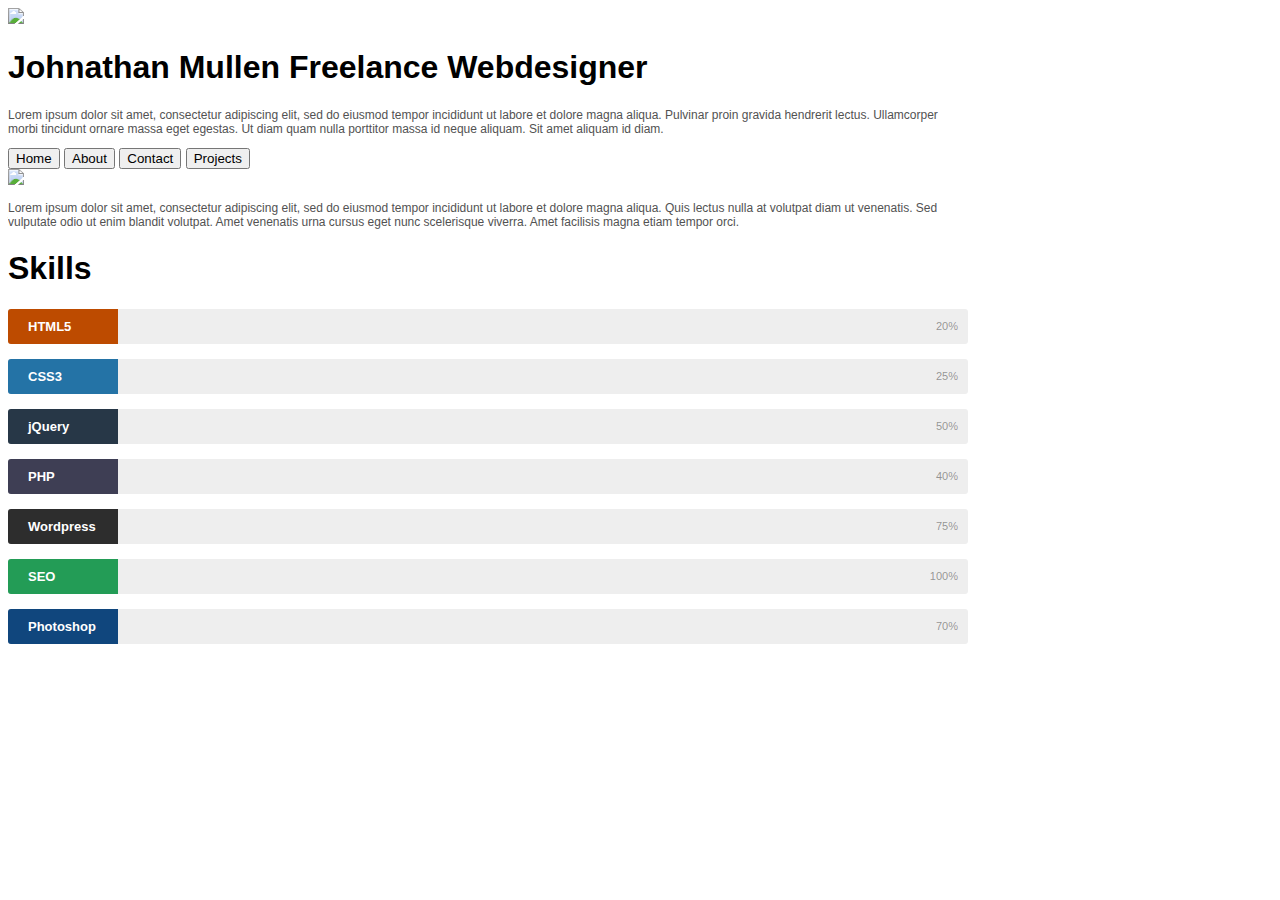
==== index.html @ c1ec6de6 "New Portfolio Design Stage one" ====
<!DOCTYPE html>
<html>
<head>
  <title>Johnathan Mullen</title>
  <script
  src="https://code.jquery.com/jquery-3.3.1.min.js"
  integrity="sha256-FgpCb/KJQlLNfOu91ta32o/NMZxltwRo8QtmkMRdAu8="
  crossorigin="anonymous">
  </script>
  <script type="text/javascript" src="portfolio.js"></script>
  <link rel="stylesheet" type="text/css" href="portfolio.css">
</head>
<body>
  <header>
    <img src="https://loremflickr.com/640/360">
    <h1>Johnathan Mullen Freelance Webdesigner</h1>
    <p>Lorem ipsum dolor sit amet, consectetur adipiscing elit, sed do eiusmod tempor incididunt ut labore et dolore magna aliqua. Pulvinar proin gravida hendrerit lectus. Ullamcorper morbi tincidunt ornare massa eget egestas. Ut diam quam nulla porttitor massa id neque aliquam. Sit amet aliquam id diam.</p>
    <div class="Nav-bar">
      <button>Home</button>
      <button>About </button>
      <button>Contact</button>
      <button>Projects</button>
    </div>
  </header>
  <img src="https://loremflickr.com/640/360">
  <p>Lorem ipsum dolor sit amet, consectetur adipiscing elit, sed do eiusmod tempor incididunt ut labore et dolore magna aliqua. Quis lectus nulla at volutpat diam ut venenatis. Sed vulputate odio ut enim blandit volutpat. Amet venenatis urna cursus eget nunc scelerisque viverra. Amet facilisis magna etiam tempor orci.</p>
  <footer>
    <h1>Skills</h1>

<div class="skillbar clearfix " data-percent="20%">
  <div class="skillbar-title" style="background: #d35400;"><span>HTML5</span></div>
  <div class="skillbar-bar" style="background: #e67e22;"></div>
  <div class="skill-bar-percent">20%</div>
</div> <!-- End Skill Bar -->

<div class="skillbar clearfix " data-percent="25%">
  <div class="skillbar-title" style="background: #2980b9;"><span>CSS3</span></div>
  <div class="skillbar-bar" style="background: #3498db;"></div>
  <div class="skill-bar-percent">25%</div>
</div> <!-- End Skill Bar -->

<div class="skillbar clearfix " data-percent="50%">
  <div class="skillbar-title" style="background: #2c3e50;"><span>jQuery</span></div>
  <div class="skillbar-bar" style="background: #2c3e50;"></div>
  <div class="skill-bar-percent">50%</div>
</div> <!-- End Skill Bar -->

<div class="skillbar clearfix " data-percent="40%">
  <div class="skillbar-title" style="background: #46465e;"><span>PHP</span></div>
  <div class="skillbar-bar" style="background: #5a68a5;"></div>
  <div class="skill-bar-percent">40%</div>
</div> <!-- End Skill Bar -->

<div class="skillbar clearfix " data-percent="75%">
  <div class="skillbar-title" style="background: #333333;"><span>Wordpress</span></div>
  <div class="skillbar-bar" style="background: #525252;"></div>
  <div class="skill-bar-percent">75%</div>
</div> <!-- End Skill Bar -->

<div class="skillbar clearfix " data-percent="100%">
  <div class="skillbar-title" style="background: #27ae60;"><span>SEO</span></div>
  <div class="skillbar-bar" style="background: #2ecc71;"></div>
  <div class="skill-bar-percent">100%</div>
</div> <!-- End Skill Bar -->

<div class="skillbar clearfix " data-percent="70%">
  <div class="skillbar-title" style="background: #124e8c;"><span>Photoshop</span></div>
  <div class="skillbar-bar" style="background: #4288d0;"></div>
  <div class="skill-bar-percent">70%</div>
</div> <!-- End Skill Bar -->

  </footer>
</body>
</html>
---- portfolio.css ----
body {
  font-family: 'Ubuntu', sans-serif;
  width:960px;
}

p{
  color:#525252;
  font-size:12px;
}

.skillbar {
  position:relative;
  display:block;
  margin-bottom:15px;
  width:100%;
  background:#eee;
  height:35px;
  border-radius:3px;
  -moz-border-radius:3px;
  -webkit-border-radius:3px;
  -webkit-transition:0.4s linear;
  -moz-transition:0.4s linear;
  -ms-transition:0.4s linear;
  -o-transition:0.4s linear;
  transition:0.4s linear;
  -webkit-transition-property:width, background-color;
  -moz-transition-property:width, background-color;
  -ms-transition-property:width, background-color;
  -o-transition-property:width, background-color;
  transition-property:width, background-color;
}

.skillbar-title {
  position:absolute;
  top:0;
  left:0;
width:110px;
  font-weight:bold;
  font-size:13px;
  color:#ffffff;
  background:#6adcfa;
  -webkit-border-top-left-radius:3px;
  -webkit-border-bottom-left-radius:4px;
  -moz-border-radius-topleft:3px;
  -moz-border-radius-bottomleft:3px;
  border-top-left-radius:3px;
  border-bottom-left-radius:3px;
}

.skillbar-title span {
  display:block;
  background:rgba(0, 0, 0, 0.1);
  padding:0 20px;
  height:35px;
  line-height:35px;
  -webkit-border-top-left-radius:3px;
  -webkit-border-bottom-left-radius:3px;
  -moz-border-radius-topleft:3px;
  -moz-border-radius-bottomleft:3px;
  border-top-left-radius:3px;
  border-bottom-left-radius:3px;
}

.skillbar-bar {
  height:35px;
  width:0px;
  background:#6adcfa;
  border-radius:3px;
  -moz-border-radius:3px;
  -webkit-border-radius:3px;
}

.skill-bar-percent {
  position:absolute;
  right:10px;
  top:0;
  font-size:11px;
  height:35px;
  line-height:35px;
  color:#ffffff;
  color:rgba(0, 0, 0, 0.4);
}
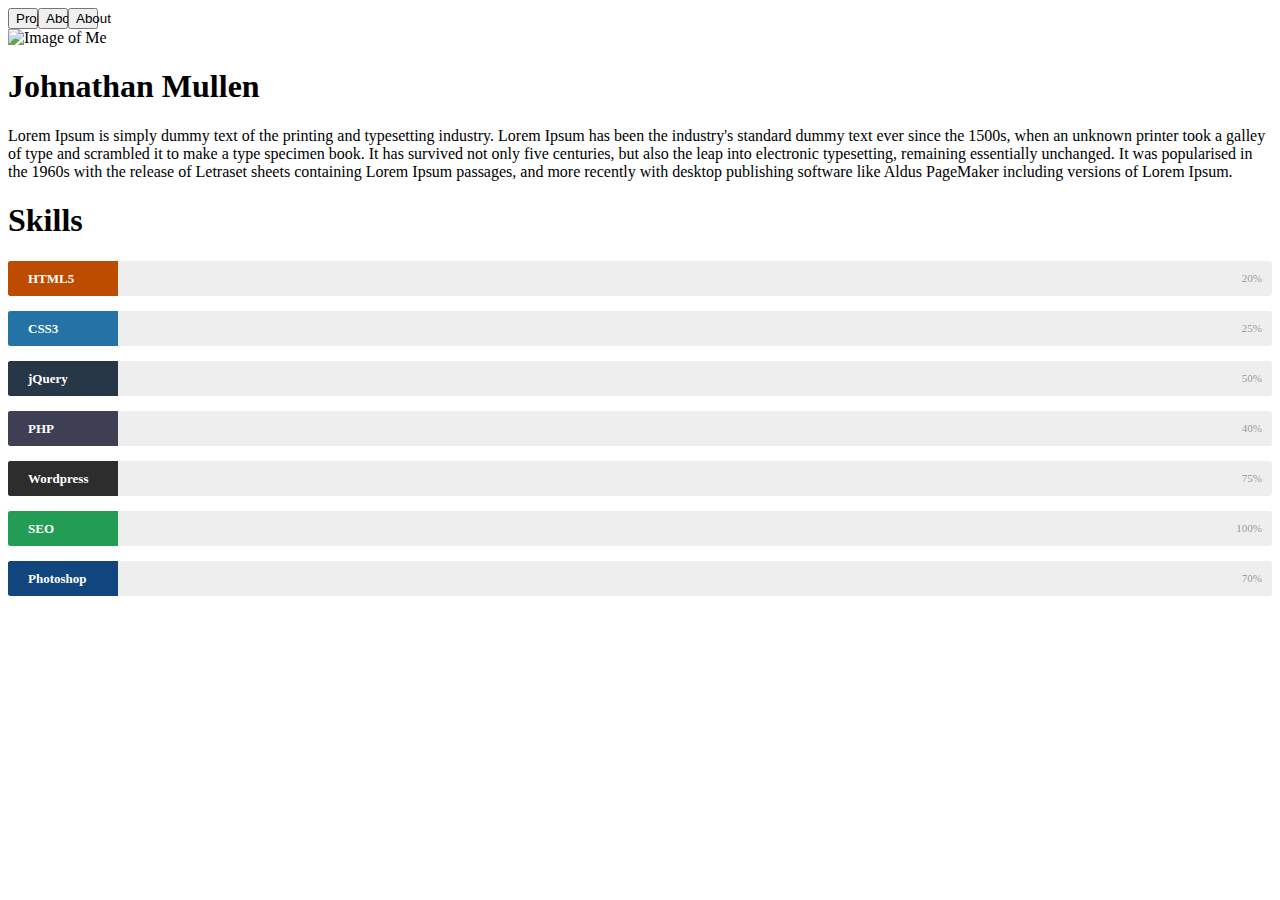
==== commit 3a10ef63: "Portfolio Layout update" ====
--- a/index.html
+++ b/index.html
@@ -11,64 +11,60 @@
   <link rel="stylesheet" type="text/css" href="portfolio.css">
 </head>
 <body>
-  <header>
-    <img src="https://loremflickr.com/640/360">
-    <h1>Johnathan Mullen Freelance Webdesigner</h1>
-    <p>Lorem ipsum dolor sit amet, consectetur adipiscing elit, sed do eiusmod tempor incididunt ut labore et dolore magna aliqua. Pulvinar proin gravida hendrerit lectus. Ullamcorper morbi tincidunt ornare massa eget egestas. Ut diam quam nulla porttitor massa id neque aliquam. Sit amet aliquam id diam.</p>
-    <div class="Nav-bar">
-      <button>Home</button>
-      <button>About </button>
-      <button>Contact</button>
-      <button>Projects</button>
-    </div>
-  </header>
-  <img src="https://loremflickr.com/640/360">
-  <p>Lorem ipsum dolor sit amet, consectetur adipiscing elit, sed do eiusmod tempor incididunt ut labore et dolore magna aliqua. Quis lectus nulla at volutpat diam ut venenatis. Sed vulputate odio ut enim blandit volutpat. Amet venenatis urna cursus eget nunc scelerisque viverra. Amet facilisis magna etiam tempor orci.</p>
-  <footer>
-    <h1>Skills</h1>
-
-<div class="skillbar clearfix " data-percent="20%">
-  <div class="skillbar-title" style="background: #d35400;"><span>HTML5</span></div>
-  <div class="skillbar-bar" style="background: #e67e22;"></div>
-  <div class="skill-bar-percent">20%</div>
-</div> <!-- End Skill Bar -->
-
-<div class="skillbar clearfix " data-percent="25%">
-  <div class="skillbar-title" style="background: #2980b9;"><span>CSS3</span></div>
-  <div class="skillbar-bar" style="background: #3498db;"></div>
-  <div class="skill-bar-percent">25%</div>
-</div> <!-- End Skill Bar -->
-
-<div class="skillbar clearfix " data-percent="50%">
-  <div class="skillbar-title" style="background: #2c3e50;"><span>jQuery</span></div>
-  <div class="skillbar-bar" style="background: #2c3e50;"></div>
-  <div class="skill-bar-percent">50%</div>
-</div> <!-- End Skill Bar -->
-
-<div class="skillbar clearfix " data-percent="40%">
-  <div class="skillbar-title" style="background: #46465e;"><span>PHP</span></div>
-  <div class="skillbar-bar" style="background: #5a68a5;"></div>
-  <div class="skill-bar-percent">40%</div>
-</div> <!-- End Skill Bar -->
-
-<div class="skillbar clearfix " data-percent="75%">
-  <div class="skillbar-title" style="background: #333333;"><span>Wordpress</span></div>
-  <div class="skillbar-bar" style="background: #525252;"></div>
-  <div class="skill-bar-percent">75%</div>
-</div> <!-- End Skill Bar -->
-
-<div class="skillbar clearfix " data-percent="100%">
-  <div class="skillbar-title" style="background: #27ae60;"><span>SEO</span></div>
-  <div class="skillbar-bar" style="background: #2ecc71;"></div>
-  <div class="skill-bar-percent">100%</div>
-</div> <!-- End Skill Bar -->
-
-<div class="skillbar clearfix " data-percent="70%">
-  <div class="skillbar-title" style="background: #124e8c;"><span>Photoshop</span></div>
-  <div class="skillbar-bar" style="background: #4288d0;"></div>
-  <div class="skill-bar-percent">70%</div>
-</div> <!-- End Skill Bar -->
-
-  </footer>
-</body>
-</html>
+  <div class="Nav-bar">
+    <button>Projects</button>
+    <button>About</button>
+    <button>About</button>
+  </div>
+  <div>
+    <img src="#" alt="Image of Me">
+  </div>
+    <h1>Johnathan Mullen</h1>
+    <p>Lorem Ipsum is simply dummy text of the printing and typesetting industry. Lorem Ipsum has been the industry's standard dummy text ever since the 1500s, when an unknown printer took a galley of type and scrambled it to make a type specimen book. It has survived not only five centuries, but also the leap into electronic typesetting, remaining essentially unchanged. It was popularised in the 1960s with the release of Letraset sheets containing Lorem Ipsum passages, and more recently with desktop publishing software like Aldus PageMaker including versions of Lorem Ipsum.</p>
+    <footer>
+        <h1>Skills</h1>
+    <div class="skillbar clearfix " data-percent="20%">
+      <div class="skillbar-title" style="background: #d35400;"><span>HTML5</span></div>
+      <div class="skillbar-bar" style="background: #e67e22;"></div>
+      <div class="skill-bar-percent">20%</div>
+    </div> <!-- End Skill Bar -->
+    
+    <div class="skillbar clearfix " data-percent="25%">
+      <div class="skillbar-title" style="background: #2980b9;"><span>CSS3</span></div>
+      <div class="skillbar-bar" style="background: #3498db;"></div>
+      <div class="skill-bar-percent">25%</div>
+    </div> <!-- End Skill Bar -->
+    
+    <div class="skillbar clearfix " data-percent="50%">
+      <div class="skillbar-title" style="background: #2c3e50;"><span>jQuery</span></div>
+      <div class="skillbar-bar" style="background: #2c3e50;"></div>
+      <div class="skill-bar-percent">50%</div>
+    </div> <!-- End Skill Bar -->
+    
+    <div class="skillbar clearfix " data-percent="40%">
+      <div class="skillbar-title" style="background: #46465e;"><span>PHP</span></div>
+      <div class="skillbar-bar" style="background: #5a68a5;"></div>
+      <div class="skill-bar-percent">40%</div>
+    </div> <!-- End Skill Bar -->
+    
+    <div class="skillbar clearfix " data-percent="75%">
+      <div class="skillbar-title" style="background: #333333;"><span>Wordpress</span></div>
+      <div class="skillbar-bar" style="background: #525252;"></div>
+      <div class="skill-bar-percent">75%</div>
+    </div> <!-- End Skill Bar -->
+    
+    <div class="skillbar clearfix " data-percent="100%">
+      <div class="skillbar-title" style="background: #27ae60;"><span>SEO</span></div>
+      <div class="skillbar-bar" style="background: #2ecc71;"></div>
+      <div class="skill-bar-percent">100%</div>
+    </div> <!-- End Skill Bar -->
+    
+    <div class="skillbar clearfix " data-percent="70%">
+      <div class="skillbar-title" style="background: #124e8c;"><span>Photoshop</span></div>
+      <div class="skillbar-bar" style="background: #4288d0;"></div>
+      <div class="skill-bar-percent">70%</div>
+    </div> <!-- End Skill Bar -->
+    
+      </footer>
+  </body>
+ --- a/portfolio.css
+++ b/portfolio.css
@@ -1,12 +1,11 @@
-body {
-  font-family: 'Ubuntu', sans-serif;
-  width:960px;
+.Nav-bar{
+  display: grid;
+  grid-template-columns: 30px 30px 30px;
+  grid-template-rows: auto;
+  grid-template-areas: 
+  "Navbar1" | "Navbar2" | "Navbar3"
 }
 
-p{
-  color:#525252;
-  font-size:12px;
-}
 
 .skillbar {
   position:relative;
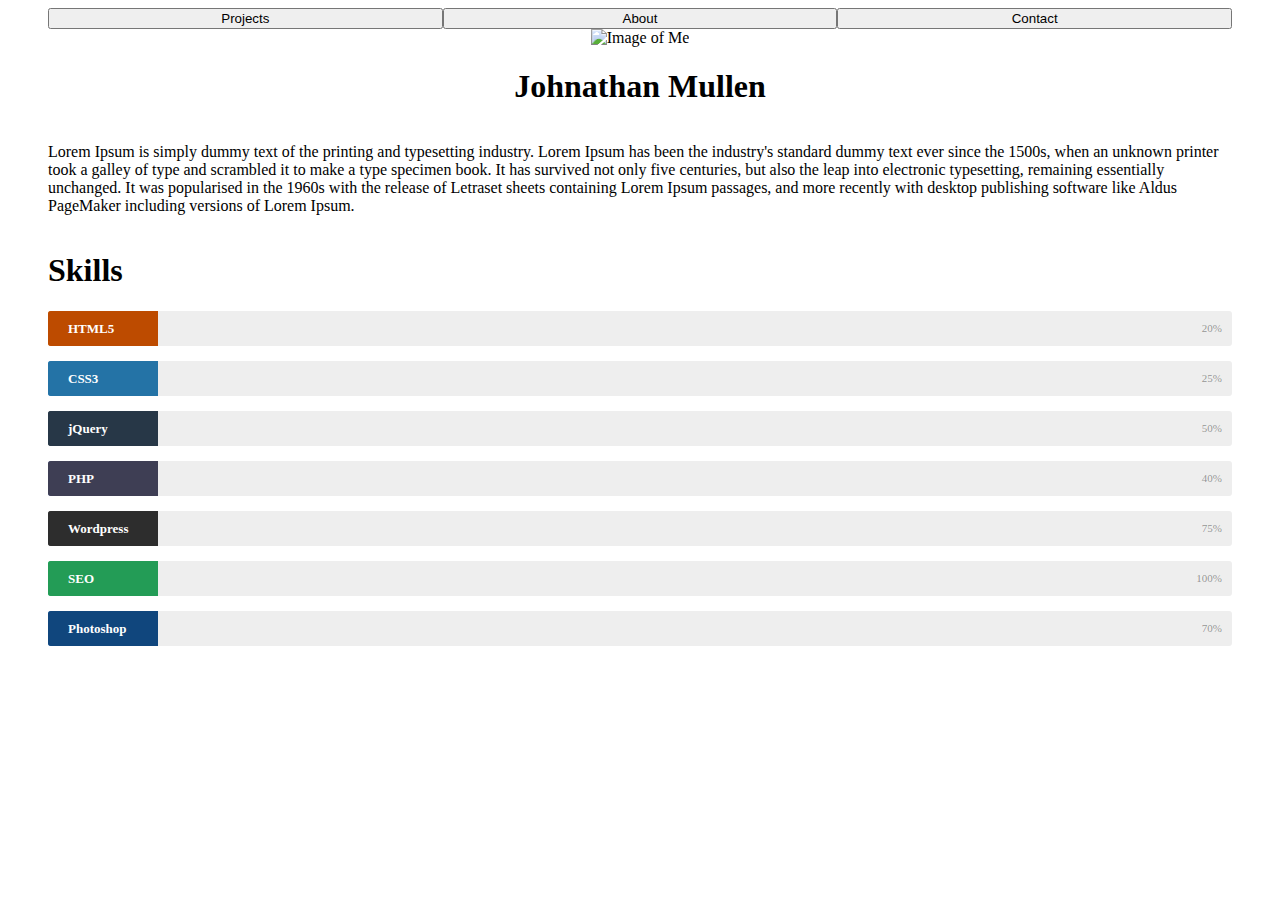
==== commit 2130a171: "Updated layout on page" ====
--- a/index.html
+++ b/index.html
@@ -11,60 +11,61 @@
   <link rel="stylesheet" type="text/css" href="portfolio.css">
 </head>
 <body>
-  <div class="Nav-bar">
-    <button>Projects</button>
-    <button>About</button>
-    <button>About</button>
-  </div>
-  <div>
-    <img src="#" alt="Image of Me">
-  </div>
-    <h1>Johnathan Mullen</h1>
-    <p>Lorem Ipsum is simply dummy text of the printing and typesetting industry. Lorem Ipsum has been the industry's standard dummy text ever since the 1500s, when an unknown printer took a galley of type and scrambled it to make a type specimen book. It has survived not only five centuries, but also the leap into electronic typesetting, remaining essentially unchanged. It was popularised in the 1960s with the release of Letraset sheets containing Lorem Ipsum passages, and more recently with desktop publishing software like Aldus PageMaker including versions of Lorem Ipsum.</p>
-    <footer>
-        <h1>Skills</h1>
-    <div class="skillbar clearfix " data-percent="20%">
-      <div class="skillbar-title" style="background: #d35400;"><span>HTML5</span></div>
-      <div class="skillbar-bar" style="background: #e67e22;"></div>
-      <div class="skill-bar-percent">20%</div>
-    </div> <!-- End Skill Bar -->
+ <div class="external-container"> 
+  <div class="Inner-Grid">
+      <button class="Nav-bar1">Projects</button>
+      <button class="Nav-bar2">About</button>
+      <button class="Nav-bar3">Contact</button>
+
+      <img class="img" src="#" alt="Image of Me">
     
-    <div class="skillbar clearfix " data-percent="25%">
-      <div class="skillbar-title" style="background: #2980b9;"><span>CSS3</span></div>
-      <div class="skillbar-bar" style="background: #3498db;"></div>
-      <div class="skill-bar-percent">25%</div>
-    </div> <!-- End Skill Bar -->
-    
-    <div class="skillbar clearfix " data-percent="50%">
-      <div class="skillbar-title" style="background: #2c3e50;"><span>jQuery</span></div>
-      <div class="skillbar-bar" style="background: #2c3e50;"></div>
-      <div class="skill-bar-percent">50%</div>
-    </div> <!-- End Skill Bar -->
-    
-    <div class="skillbar clearfix " data-percent="40%">
-      <div class="skillbar-title" style="background: #46465e;"><span>PHP</span></div>
-      <div class="skillbar-bar" style="background: #5a68a5;"></div>
-      <div class="skill-bar-percent">40%</div>
-    </div> <!-- End Skill Bar -->
-    
-    <div class="skillbar clearfix " data-percent="75%">
-      <div class="skillbar-title" style="background: #333333;"><span>Wordpress</span></div>
-      <div class="skillbar-bar" style="background: #525252;"></div>
-      <div class="skill-bar-percent">75%</div>
-    </div> <!-- End Skill Bar -->
-    
-    <div class="skillbar clearfix " data-percent="100%">
-      <div class="skillbar-title" style="background: #27ae60;"><span>SEO</span></div>
-      <div class="skillbar-bar" style="background: #2ecc71;"></div>
-      <div class="skill-bar-percent">100%</div>
-    </div> <!-- End Skill Bar -->
-    
-    <div class="skillbar clearfix " data-percent="70%">
-      <div class="skillbar-title" style="background: #124e8c;"><span>Photoshop</span></div>
-      <div class="skillbar-bar" style="background: #4288d0;"></div>
-      <div class="skill-bar-percent">70%</div>
-    </div> <!-- End Skill Bar -->
-    
-      </footer>
+      <h1 class="header">Johnathan Mullen</h1>
+      <p class="para">Lorem Ipsum is simply dummy text of the printing and typesetting industry. Lorem Ipsum has been the industry's standard dummy text ever since the 1500s, when an unknown printer took a galley of type and scrambled it to make a type specimen book. It has survived not only five centuries, but also the leap into electronic typesetting, remaining essentially unchanged. It was popularised in the 1960s with the release of Letraset sheets containing Lorem Ipsum passages, and more recently with desktop publishing software like Aldus PageMaker including versions of Lorem Ipsum.</p> 
+      <footer class="Skill-bar">
+          <h1>Skills</h1>
+      <div class="skillbar clearfix " data-percent="20%">
+        <div class="skillbar-title" style="background: #d35400;"><span>HTML5</span></div>
+        <div class="skillbar-bar" style="background: #e67e22;"></div>
+        <div class="skill-bar-percent">20%</div>
+      </div> <!-- End Skill Bar -->
+      
+      <div class="skillbar clearfix " data-percent="25%">
+        <div class="skillbar-title" style="background: #2980b9;"><span>CSS3</span></div>
+        <div class="skillbar-bar" style="background: #3498db;"></div>
+        <div class="skill-bar-percent">25%</div>
+      </div> <!-- End Skill Bar -->
+      
+      <div class="skillbar clearfix " data-percent="50%">
+        <div class="skillbar-title" style="background: #2c3e50;"><span>jQuery</span></div>
+        <div class="skillbar-bar" style="background: #2c3e50;"></div>
+        <div class="skill-bar-percent">50%</div>
+      </div> <!-- End Skill Bar -->
+      
+      <div class="skillbar clearfix " data-percent="40%">
+        <div class="skillbar-title" style="background: #46465e;"><span>PHP</span></div>
+        <div class="skillbar-bar" style="background: #5a68a5;"></div>
+        <div class="skill-bar-percent">40%</div>
+      </div> <!-- End Skill Bar -->
+      
+      <div class="skillbar clearfix " data-percent="75%">
+        <div class="skillbar-title" style="background: #333333;"><span>Wordpress</span></div>
+        <div class="skillbar-bar" style="background: #525252;"></div>
+        <div class="skill-bar-percent">75%</div>
+      </div> <!-- End Skill Bar -->
+      
+      <div class="skillbar clearfix " data-percent="100%">
+        <div class="skillbar-title" style="background: #27ae60;"><span>SEO</span></div>
+        <div class="skillbar-bar" style="background: #2ecc71;"></div>
+        <div class="skill-bar-percent">100%</div>
+      </div> <!-- End Skill Bar -->
+      
+      <div class="skillbar clearfix " data-percent="70%">
+        <div class="skillbar-title" style="background: #124e8c;"><span>Photoshop</span></div>
+        <div class="skillbar-bar" style="background: #4288d0;"></div>
+        <div class="skill-bar-percent">70%</div>
+      </div> <!-- End Skill Bar -->
+    </div>
+  </div>  
+        </footer>
   </body>
  --- a/portfolio.css
+++ b/portfolio.css
@@ -1,11 +1,52 @@
-.Nav-bar{
+.external-container{
   display: grid;
-  grid-template-columns: 30px 30px 30px;
-  grid-template-rows: auto;
+  grid-template-columns: 40px auto 40px;
   grid-template-areas: 
-  "Navbar1" | "Navbar2" | "Navbar3"
+  "left middle right";
 }
 
+.Inner-Grid{
+  grid-area: middle;
+  display: grid;
+  grid-template-columns: 1fr 1fr 1fr;
+  grid-template-areas:
+  "Nav1 Nav2 Nav3"
+  " . img . "
+  " . header ."
+  "Par Par Par"
+  "skill skill skill";
+
+
+
+}  
+.Nav-bar1{
+  grid-area: Nav1;
+}
+
+.Nav-bar2{
+  grid-area: Nav2;
+}
+
+.Nav-bar3{
+  grid-area: Nav3;
+}
+
+.img{
+  justify-self: center;
+  grid-area: img;
+}
+
+.header{
+  justify-self: center;
+  grid-area: header;
+}
+.para{
+  grid-area: Par;
+}
+
+.Skill-bar{
+  grid-area: skill;
+}
 
 .skillbar {
   position:relative;
